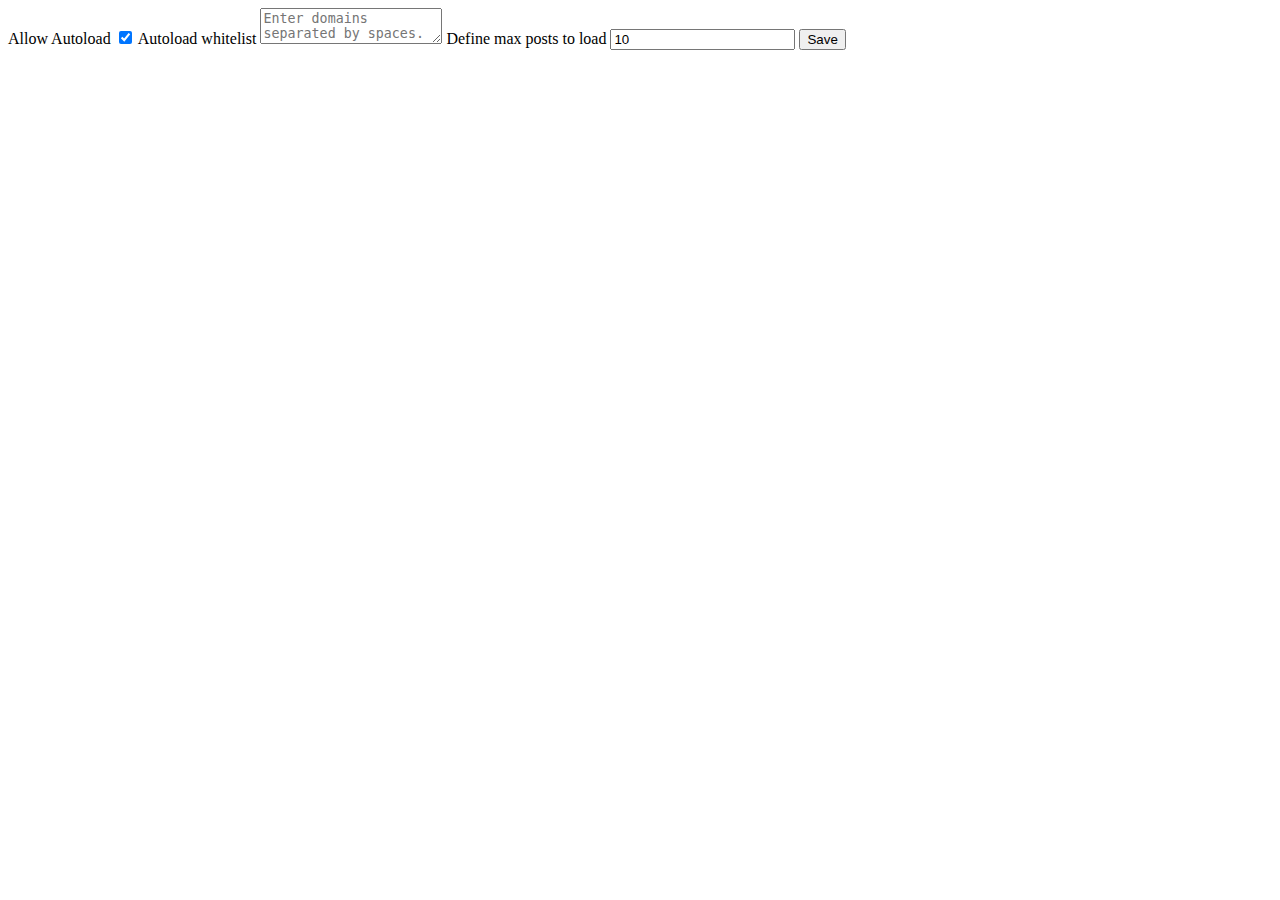
==== settings/index.html @ be7ed50d "0.5.2 - switched from table to grid" ====
<!DOCTYPE html>
<html>
	<head>
		<meta charset="utf-8">
		<link rel="stylesheet" href="options.css"/>
	</head>
	<body>
		<form>
			<label>Allow Autoload</label>
			<label  class="container form-input">
				<input id="autoload" type="checkbox" value=1 checked/>
				<span class="checkmark"></span>
			</label>
			<label>Autoload whitelist</label>
			<textarea id="whitelist" class="form-input" value="www.youtube.com www.youtu.be" placeholder="Enter domains separated by spaces."/></textarea>	
			<label>Define max posts to load</label>
			<input id="loadlimit" class="form-input" type="number" value="10"/>				
			<button class="form-input" type="submit">Save</button>
		</form>
		<script src="options.js"></script>
	</body>
</html>
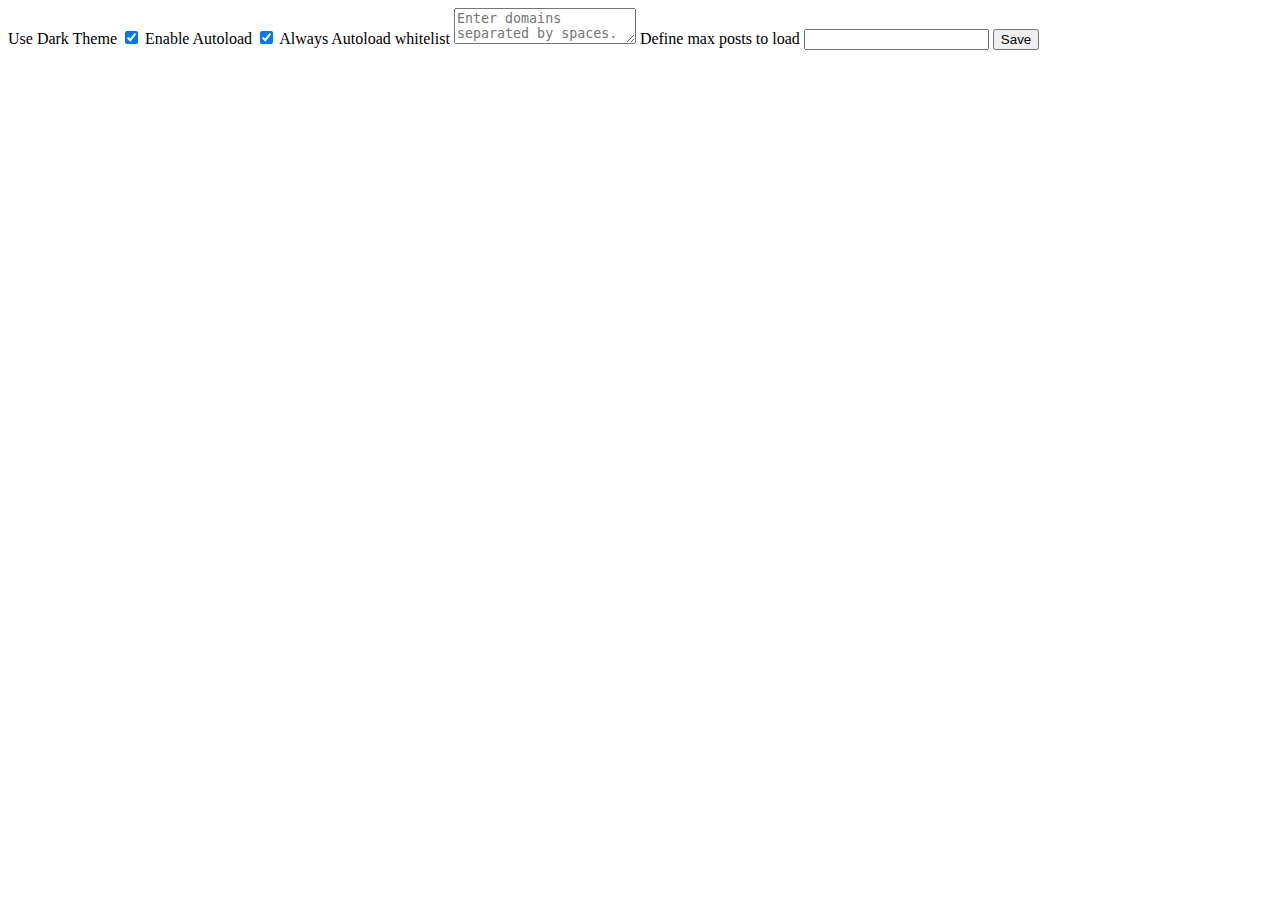
==== commit 95bea115: "Added a light theme" ====
--- a/settings/index.html
+++ b/settings/index.html
@@ -1,22 +1,30 @@
 <!DOCTYPE html>
 <html>
-	<head>
-		<meta charset="utf-8">
-		<link rel="stylesheet" href="options.css"/>
-	</head>
-	<body>
-		<form>
-			<label>Allow Autoload</label>
-			<label  class="container form-input">
-				<input id="autoload" type="checkbox" value=1 checked/>
-				<span class="checkmark"></span>
-			</label>
-			<label>Autoload whitelist</label>
-			<textarea id="whitelist" class="form-input" value="www.youtube.com www.youtu.be" placeholder="Enter domains separated by spaces."/></textarea>	
-			<label>Define max posts to load</label>
-			<input id="loadlimit" class="form-input" type="number" value="10"/>				
-			<button class="form-input" type="submit">Save</button>
-		</form>
-		<script src="options.js"></script>
-	</body>
+
+<head>
+	<meta charset="utf-8">
+	<link rel="stylesheet" href="options.css" />
+</head>
+
+<body>
+	<form>
+		<label>Use Dark Theme</label>
+		<label class="container form-input">
+			<input id="useDarkTheme" type="checkbox" checked/>
+			<span class="checkmark"></span>
+		</label>
+		<label>Enable Autoload</label>
+		<label class="container form-input">
+			<input id="autoload" type="checkbox" checked/>
+			<span class="checkmark"></span>
+		</label>
+		<label>Always Autoload whitelist</label>
+		<textarea id="whitelist" class="form-input" placeholder="Enter domains separated by spaces." /></textarea>
+		<label>Define max posts to load</label>
+		<input id="loadlimit" class="form-input" type="number" />
+		<button class="form-input" type="submit">Save</button>
+	</form>
+	<script src="options.js"></script>
+</body>
+
 </html>